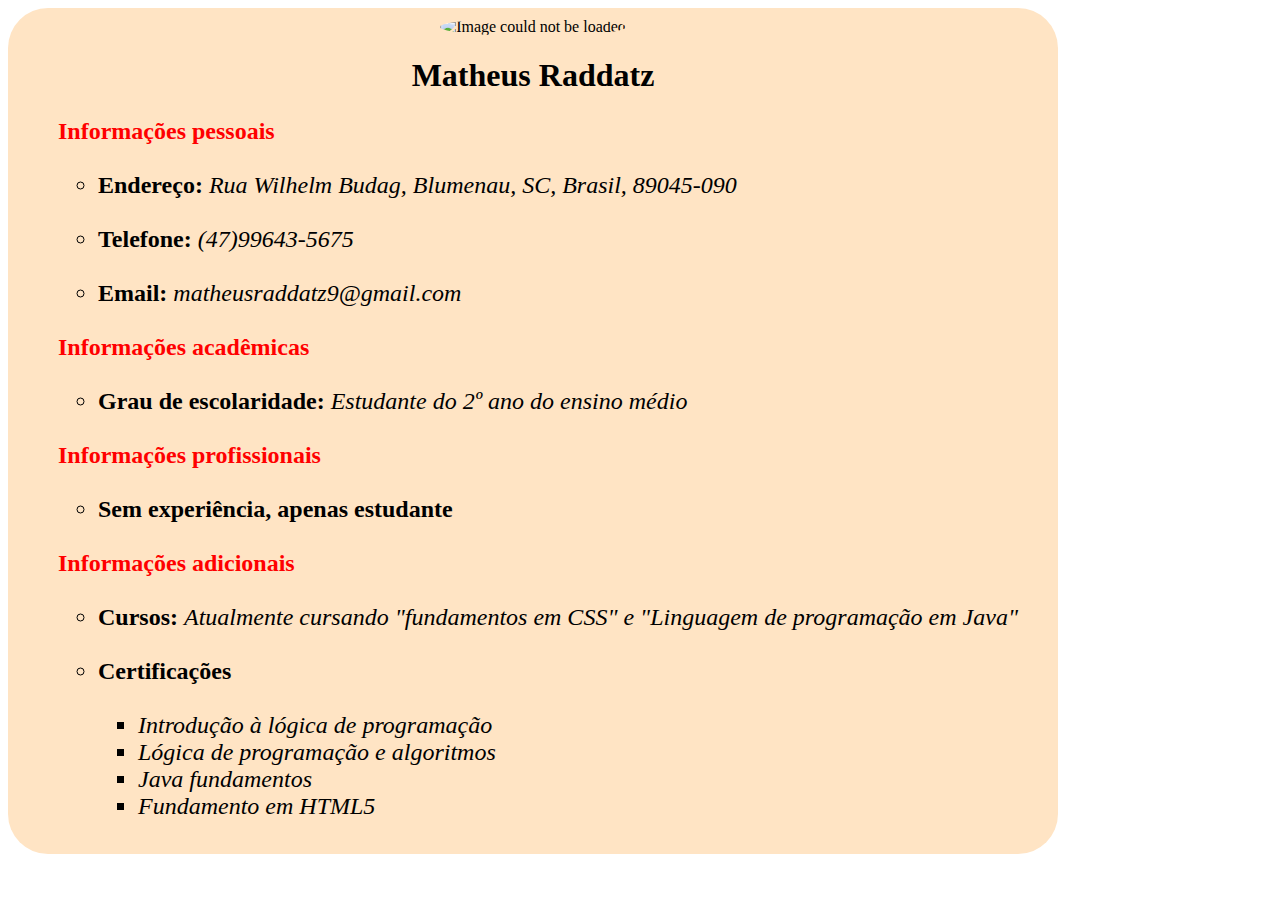
==== index.html @ d51041be "first website" ====
<!DOCTYPE html>
<html lang="en">
<head>
    <meta charset="UTF-8">
    <meta http-equiv="X-UA-Compatible" content="IE=edge">
    <meta name="viewport" content="width=device-width, initial-scale=1.0">
    <title>Curriculum Vitae</title>
    <style>
        .title{
            text-align: center;
        }
        img{
            width: 200px;
            border-radius: 50%;
        }
        .main{
            color: red;
            font-size: x-large;
        }
        .sub{
            font-weight: bold;
            font-size: x-large;
        }
        .sub2{
            font-weight: lighter;
            font-style: italic;
            font-size: x-large;
        }
        .div{
            background-color: bisque;
            width: 1030px;
            padding: 10px;
            border-radius: 40px;
        }
    </style>
</head>
<body>
    <div class="div">
        <header class="title">
            <img src="https://jaguarparade.com/sp2019/wp-content/uploads/2019/11/Post-Blog.jpg" alt="Image could not be loaded"><br>
            <h1>Matheus Raddatz</h1>
        </header>
        <main class="sub">
            <ul>
                <span class="main">Informações pessoais</span>
                    <ul>
                        <br>
                        <li>Endereço: <span class="sub2">Rua Wilhelm Budag, Blumenau, SC, Brasil, 89045-090</span></li>
                        <br>
                        <li>Telefone: <span class="sub2">(47)99643-5675</span></li>
                        <br>
                        <li>Email: <span class="sub2">matheusraddatz9@gmail.com</span></li>
                        <br>
                    </ul>
                </li>
                <span class="main">Informações acadêmicas</span>
                    <ul>
                        <br>
                        <li>Grau de escolaridade: <span class="sub2">Estudante do 2º ano do ensino médio</span></li>
                        <br>
                    </ul>
                </li>
                <span class="main">Informações profissionais</span>
                    <ul>
                        <br>
                        <li>Sem experiência, apenas estudante</li>
                        <br>
                    </ul>
                </li>
                <span class="main">Informações adicionais</span>
                    <ul>
                        <br>
                        <li>Cursos: <span class="sub2">Atualmente cursando "fundamentos em CSS" e "Linguagem de programação em Java"</span></li>
                        <br>
                        <li>Certificações
                            <ul class="sub2">
                                <br>
                                <li>Introdução à lógica de programação</li>
                                <li>Lógica de programação e algoritmos</li>
                                <li>Java fundamentos</li>
                                <li>Fundamento em HTML5</li>
                            </ul>
                        </li>
                    </ul>
                </li>
            </ul>
        </main>
    </div>
</body>
</html>
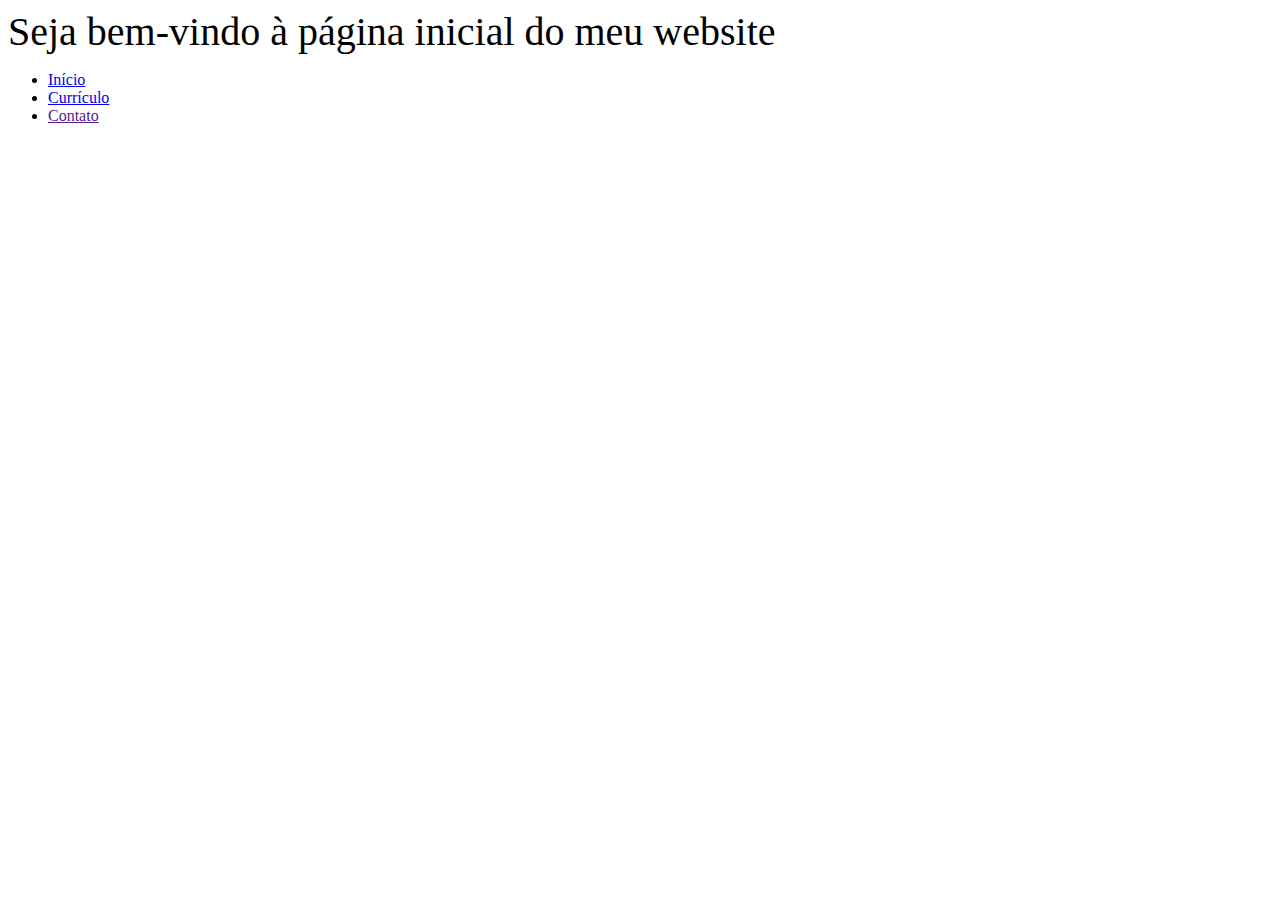
==== commit 7cbf0140: "alterações no site" ====
--- a/index.html
+++ b/index.html
@@ -1,90 +1,71 @@
 <!DOCTYPE html>
-<html lang="en">
+<html lang='en'>
+
 <head>
-    <meta charset="UTF-8">
-    <meta http-equiv="X-UA-Compatible" content="IE=edge">
-    <meta name="viewport" content="width=device-width, initial-scale=1.0">
-    <title>Curriculum Vitae</title>
-    <style>
-        .title{
-            text-align: center;
-        }
-        img{
-            width: 200px;
-            border-radius: 50%;
-        }
-        .main{
-            color: red;
-            font-size: x-large;
-        }
-        .sub{
-            font-weight: bold;
-            font-size: x-large;
-        }
-        .sub2{
-            font-weight: lighter;
-            font-style: italic;
-            font-size: x-large;
-        }
-        .div{
-            background-color: bisque;
-            width: 1030px;
-            padding: 10px;
-            border-radius: 40px;
-        }
-    </style>
+    <meta charset='UTF-8'>
+    <meta http-equiv='X-UA-Compatible' content='IE=edge'>
+    <meta name='viewport' content='width=device-width, initial-scale=1.0'>
+    <title>Início</title>
+    <link href='https://cdn.jsdelivr.net/npm/bootstrap@5.2.0/dist/css/bootstrap.min.css' rel='stylesheet'
+        integrity='sha384-gH2yIJqKdNHPEq0n4Mqa/HGKIhSkIHeL5AyhkYV8i59U5AR6csBvApHHNl/vI1Bx' crossorigin='anonymous'>
+    <link rel="stylesheet" href="estilos.css">
 </head>
-<body>
-    <div class="div">
-        <header class="title">
-            <img src="https://jaguarparade.com/sp2019/wp-content/uploads/2019/11/Post-Blog.jpg" alt="Image could not be loaded"><br>
-            <h1>Matheus Raddatz</h1>
-        </header>
-        <main class="sub">
-            <ul>
-                <span class="main">Informações pessoais</span>
-                    <ul>
-                        <br>
-                        <li>Endereço: <span class="sub2">Rua Wilhelm Budag, Blumenau, SC, Brasil, 89045-090</span></li>
-                        <br>
-                        <li>Telefone: <span class="sub2">(47)99643-5675</span></li>
-                        <br>
-                        <li>Email: <span class="sub2">matheusraddatz9@gmail.com</span></li>
-                        <br>
-                    </ul>
-                </li>
-                <span class="main">Informações acadêmicas</span>
-                    <ul>
-                        <br>
-                        <li>Grau de escolaridade: <span class="sub2">Estudante do 2º ano do ensino médio</span></li>
-                        <br>
-                    </ul>
-                </li>
-                <span class="main">Informações profissionais</span>
-                    <ul>
-                        <br>
-                        <li>Sem experiência, apenas estudante</li>
-                        <br>
-                    </ul>
-                </li>
-                <span class="main">Informações adicionais</span>
-                    <ul>
-                        <br>
-                        <li>Cursos: <span class="sub2">Atualmente cursando "fundamentos em CSS" e "Linguagem de programação em Java"</span></li>
-                        <br>
-                        <li>Certificações
-                            <ul class="sub2">
-                                <br>
-                                <li>Introdução à lógica de programação</li>
-                                <li>Lógica de programação e algoritmos</li>
-                                <li>Java fundamentos</li>
-                                <li>Fundamento em HTML5</li>
+
+<body class="container-fluid pt-5">
+    <header class="row">
+        <section class="col">
+            <div class="card">
+                <div class="card-header">
+                    <div class="row">
+                        <div class="col">
+                            <!-- <img src="https://uploaddeimagens.com.br/images/004/168/989/thumb/SMASHINGLOGO___%E2%80%8ECheckout_-_Google_Chrome_18_11_2022_19_11_43_%282%29.png?1668809644"
+                                class="logo col" alt="..."> -->
+                            <span class="nome col">Seja bem-vindo à página inicial do meu website</span>
+                        </div>
+                    </div>
+                </div>
+                <div class="card-body">
+                    <nav class="row">
+                        <section class="col text-center">
+                            <ul class="list-inline d-flex justify-content-start">
+                                <li class="list-inline-item"><a href="index.html"
+                                        class="btn btn-success">Início</a></li>
+                                <li class="list-inline-item"><a href="cv.html"
+                                        class="btn btn-outline-success">Currículo</a></li>
+                                <li class="list-inline-item"><a href="" class="btn btn-outline-success">Contato</a></li>
                             </ul>
-                        </li>
-                    </ul>
-                </li>
-            </ul>
-        </main>
-    </div>
+                        </section>
+                    </nav>
+                </div>
+            </div>
+        </section>
+    </header>
+
+
+
+    <!-- <main class="row pt-3">
+        <section class="col">
+            <div class="card">
+                <div class="card-body">
+                    <div class="row inicioTexto">
+                        Olá, me chamo Matheus Raddatz, tenho 16 anos e sou natural de Blumenau, SC, Brasil. Atualmente
+                        estou estudando FullStacking em java e no futuro pretendo me formar também em FullStacking em
+                        Python e C. Meu hobbie, no geral, é jogar jogos Online, mas também gosto de programar no tempo
+                        livre. Caso esteja interessado, meu currículo completo está na página "Currículo", dê uma olhada
+                        =)
+                    </div>
+                </div>
+            </div>
+        </section>
+    </main> -->
+
+    
+
+    <script src='https://cdn.jsdelivr.net/npm/bootstrap@5.2.0/dist/js/bootstrap.bundle.min.js'
+        integrity='sha384-A3rJD856KowSb7dwlZdYEkO39Gagi7vIsF0jrRAoQmDKKtQBHUuLZ9AsSv4jD4Xa'
+        crossorigin='anonymous'></script>
+    <script src='https://code.jquery.com/jquery-3.6.0.min.js'></script>
+    <script src='.js'></script>
 </body>
+
 </html>--- a/estilos.css
+++ b/estilos.css
@@ -0,0 +1,38 @@
+.logo {
+    border-radius: 50%;
+    height: 130px;
+    width: 130px;
+    border-style: groove;
+    border-width: 7px;
+    border-color: indigo;
+}
+
+.nome {
+    font-size: 40px;
+    font-family: fantasy;
+}
+
+.inicioTexto {
+    font-size: large;
+}
+
+.imgCv {
+    width: 200px;
+    height: 200px;
+    border-radius: 50%;
+}
+
+.main {
+    color: red;
+    font-size: x-large;
+}
+
+.sub {
+    font-size: x-large;
+}
+
+.sub2 {
+    font-weight: lighter;
+    font-style: italic;
+    font-size: x-large;
+}